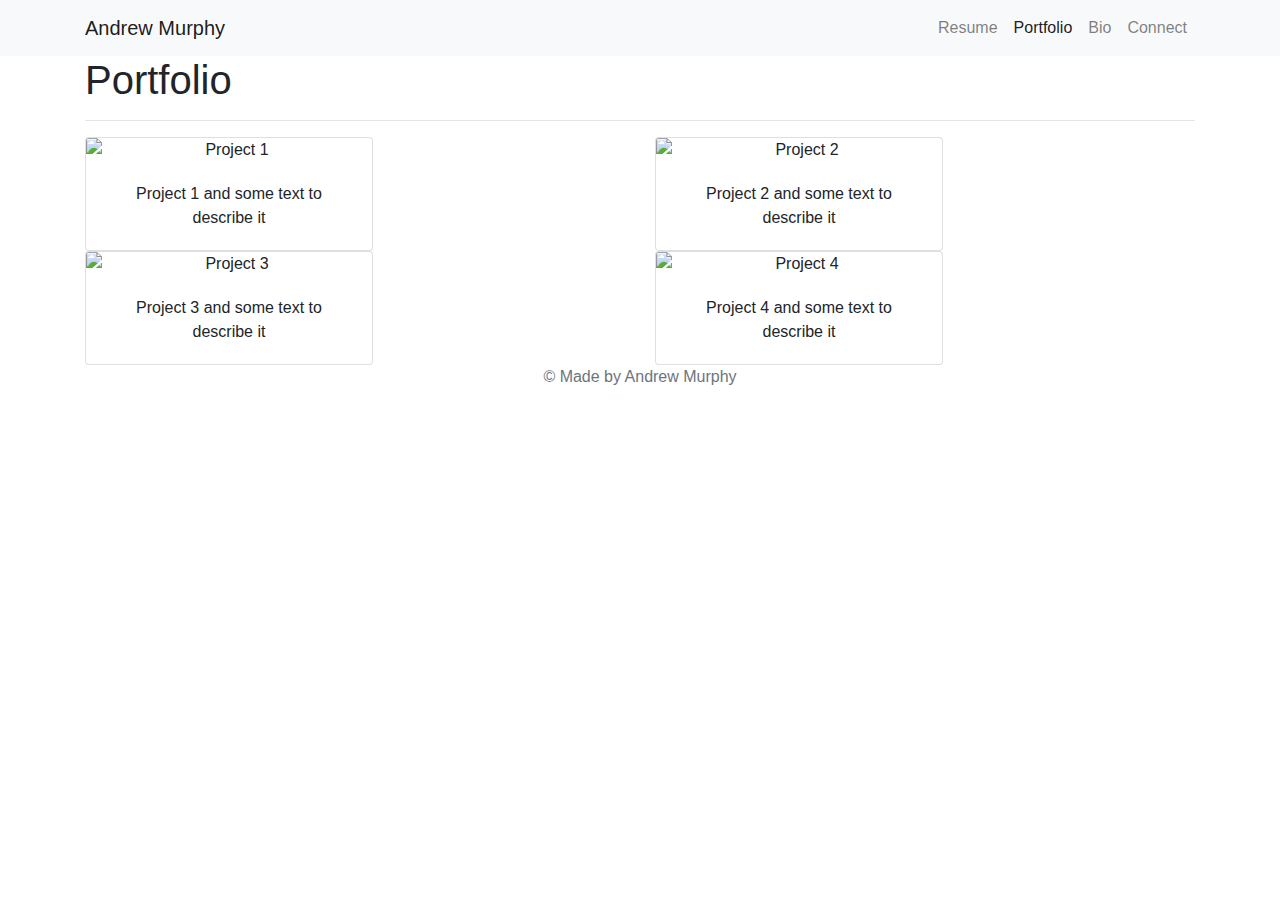
==== portfolio.html @ 4f148283 "testing folder change" ====
<!DOCTYPE html>
<html lang="en-us">

<head>

  <meta charset="UTF-8">
  <meta name="viewport" content="width=device-width, initial-scale=1.0">
  <meta http-equiv="X-UA-Compatible" content="ie=edge">

  <title>Andrew Murphy Portfolio</title>

  <!-- Boostrap Stylesheet -->
  <link rel="stylesheet" href="https://stackpath.bootstrapcdn.com/bootstrap/4.4.1/css/bootstrap.min.css" integrity="sha384-Vkoo8x4CGsO3+Hhxv8T/Q5PaXtkKtu6ug5TOeNV6gBiFeWPGFN9MuhOf23Q9Ifjh" crossorigin="anonymous">
  <!-- Our own CSS stylesheet -->
  <link rel="stylesheet" href="../amurphy37.github.io/styles.css" media="screen">

</head>

<body>
    <nav class="navbar navbar-expand-lg navbar-light bg-light">
        <div class="container" id="nav-container">
          <!-- Brand and toggle get grouped for better mobile display -->
          <a class="navbar-brand" href="index.html" id="logo">Andrew Murphy</a>
          <button class="navbar-toggler" type="button" data-toggle="collapse" data-target="#navbarTogglerDemo01"
            aria-controls="navbarTogglerDemo01" aria-expanded="false" aria-label="Toggle navigation">
            <span class="navbar-toggler-icon"></span>
          </button>
          <!-- Collect the nav links, forms, and other content for toggling -->
          <div class="collapse navbar-collapse" id="navbarTogglerDemo01">
            <ul class="navbar-nav ml-auto mt-2 mt-lg-0">
              <li class="nav-item">
                <a class="nav-link" href="../amurphy37.github.io/assets/AndrewMurphyResume.pdf" target="_blank">Resume</a>
              </li>
              <li class="nav-item active">
                <a class="nav-link" href="portfolio.html">Portfolio</a>
              </li>
              <li class="nav-item">
                <a class="nav-link" href="index.html">Bio</a>
              </li>
              <li class="nav-item">
                <a class="nav-link" href="contact.html">Connect</a>
              </li>
            </ul>
          </div>
          <!-- /.navbar-collapse -->
        </div>
        <!-- /.container -->
      </nav>
      <!-- End of navbar -->

  <!-- Start of container -->
  <div class="container">
    <main class="row">
      <div class="col-md-12">
        <article class="block">
          <h1 class="block-header">Portfolio</h1>
          <hr />
          <div class="row text-center">
            <div class="col-sm-4 col-md-12 col-lg-6">
              <!-- Card 1 -->
              <div class="card text-center" style="width: 18rem;">
                <img class="card-img-top" src="../amurphy37.github.io/assets/imgs/fivelightbulbs.jpg" alt="Project 1">
                <div class="card-body">
                  <p class="card-text">Project 1 and some text to describe it</p>
                </div>
                <!-- Card 1 -->
              </div>
            </div>
            <div class="col-sm-4 col-md-12 col-lg-6">
              <!-- Card 2 -->
              <div class="card text-center" style="width: 18rem;">
                <img class="card-img-top" src="../amurphy37.github.io/assets/imgs/typing.jpg" alt="Project 2">
                <div class="card-body">
                  <p class="card-text">Project 2 and some text to describe it</p>
                
                </div>
              </div>
              <!-- Card 2 -->
            </div>
          </div>
          <div class="row text-center">
            <div class="col-sm-4 col-md-12 col-lg-6">
              <!-- Card 3 -->
              <div class="card text-center" style="width: 18rem;">
                <img class="card-img-top" src="../amurphy37.github.io/assets/imgs/grayscale.jpg" alt="Project 3">
                <div class="card-body">
                  <p class="card-text">Project 3 and some text to describe it</p>
                </div>
              </div>
              <!-- Card 3 -->
            </div>
            <div class="col-sm-4 col-md-12 col-lg-6">
              <!-- Card 4 -->
              <div class="card text-center" style="width: 18rem;">
                <img class="card-img-top" src="../amurphy37.github.io/assets/imgs/code.jpg" alt="Project 4">
                <div class="card-body">
                  <p class="card-text">Project 4 and some text to describe it</p>
                </div>
              </div>
              <!-- Card 4 -->
            </div>
          </div>
        </article>
      </div>
    </main>
  </div>
  <!-- End of container -->

  <!-- Start of footer -->
  <footer class="footer">
    <div class="two-toned-footer-color"></div>
    <p class="text-muted text-muted-footer text-center">
      &copy; Made by Andrew Murphy
    </p>
  </footer>
  <!-- End of footer -->

  <!-- jQuery CDN -->
  <script type="text/javascript" src="https://cdnjs.cloudflare.com/ajax/libs/jquery/3.2.1/jquery.min.js"></script>

  <!-- Bootstrap CDN -->
  <script src="https://maxcdn.bootstrapcdn.com/bootstrap/4.0.0/js/bootstrap.min.js"></script></script>

</body>

</html>
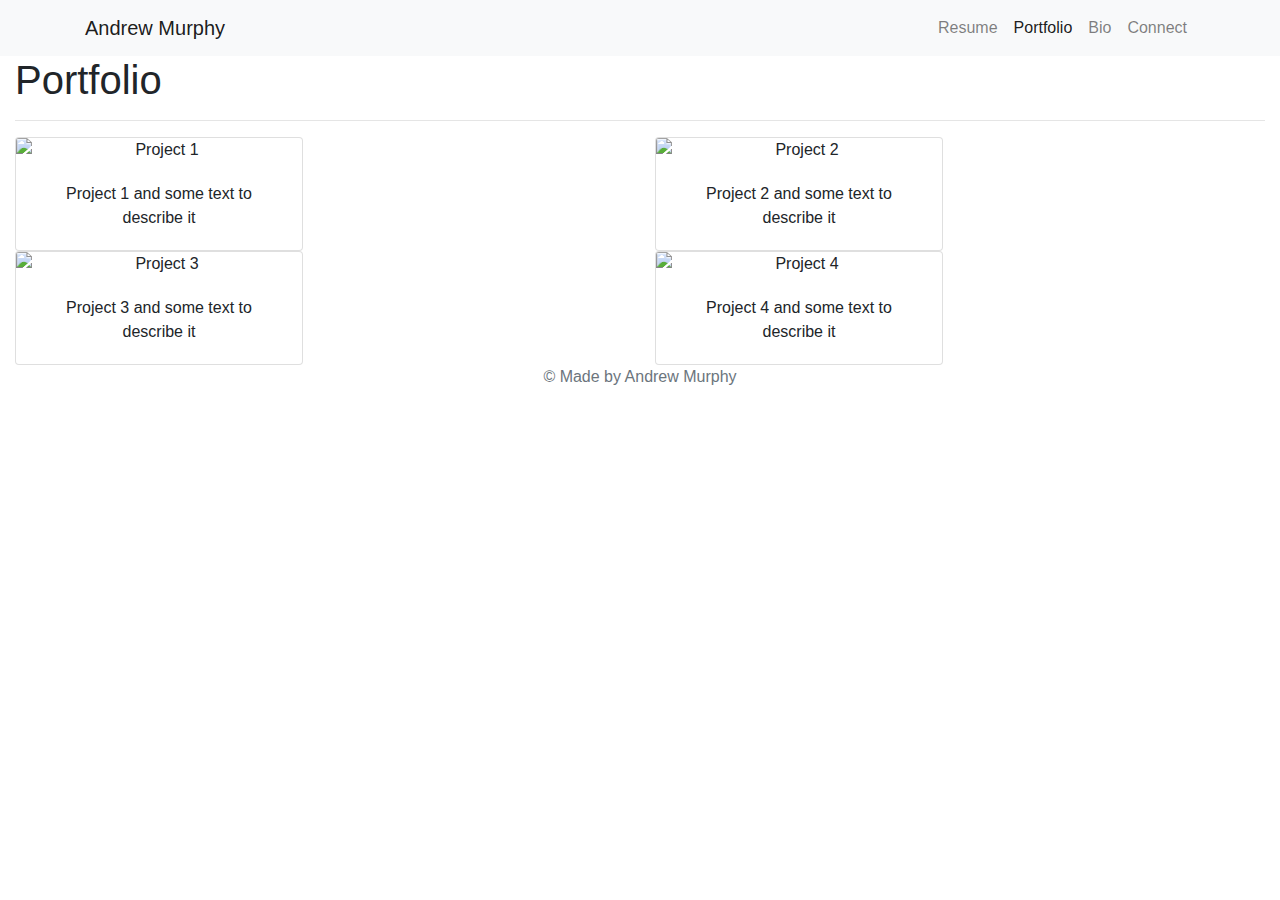
==== commit e74a63ae: "updated css" ====
--- a/portfolio.html
+++ b/portfolio.html
@@ -49,14 +49,14 @@
       <!-- End of navbar -->
 
   <!-- Start of container -->
-  <div class="container">
+  <div class="container-fluid">
     <main class="row">
-      <div class="col-md-12">
+      <div class="col-sm-6 col-md-12">
         <article class="block">
           <h1 class="block-header">Portfolio</h1>
           <hr />
           <div class="row text-center">
-            <div class="col-sm-4 col-md-12 col-lg-6">
+            <div class="col-sm-6 col-md-12 col-lg-6">
               <!-- Card 1 -->
               <div class="card text-center" style="width: 18rem;">
                 <img class="card-img-top" src="../amurphy37.github.io/assets/imgs/fivelightbulbs.jpg" alt="Project 1">
@@ -66,7 +66,7 @@
                 <!-- Card 1 -->
               </div>
             </div>
-            <div class="col-sm-4 col-md-12 col-lg-6">
+            <div class="col-sm-6 col-md-12 col-lg-6">
               <!-- Card 2 -->
               <div class="card text-center" style="width: 18rem;">
                 <img class="card-img-top" src="../amurphy37.github.io/assets/imgs/typing.jpg" alt="Project 2">
@@ -79,7 +79,7 @@
             </div>
           </div>
           <div class="row text-center">
-            <div class="col-sm-4 col-md-12 col-lg-6">
+            <div class="col-sm-6 col-md-12 col-lg-6">
               <!-- Card 3 -->
               <div class="card text-center" style="width: 18rem;">
                 <img class="card-img-top" src="../amurphy37.github.io/assets/imgs/grayscale.jpg" alt="Project 3">
@@ -89,7 +89,7 @@
               </div>
               <!-- Card 3 -->
             </div>
-            <div class="col-sm-4 col-md-12 col-lg-6">
+            <div class="col-sm-6 col-md-12 col-lg-6">
               <!-- Card 4 -->
               <div class="card text-center" style="width: 18rem;">
                 <img class="card-img-top" src="../amurphy37.github.io/assets/imgs/code.jpg" alt="Project 4">
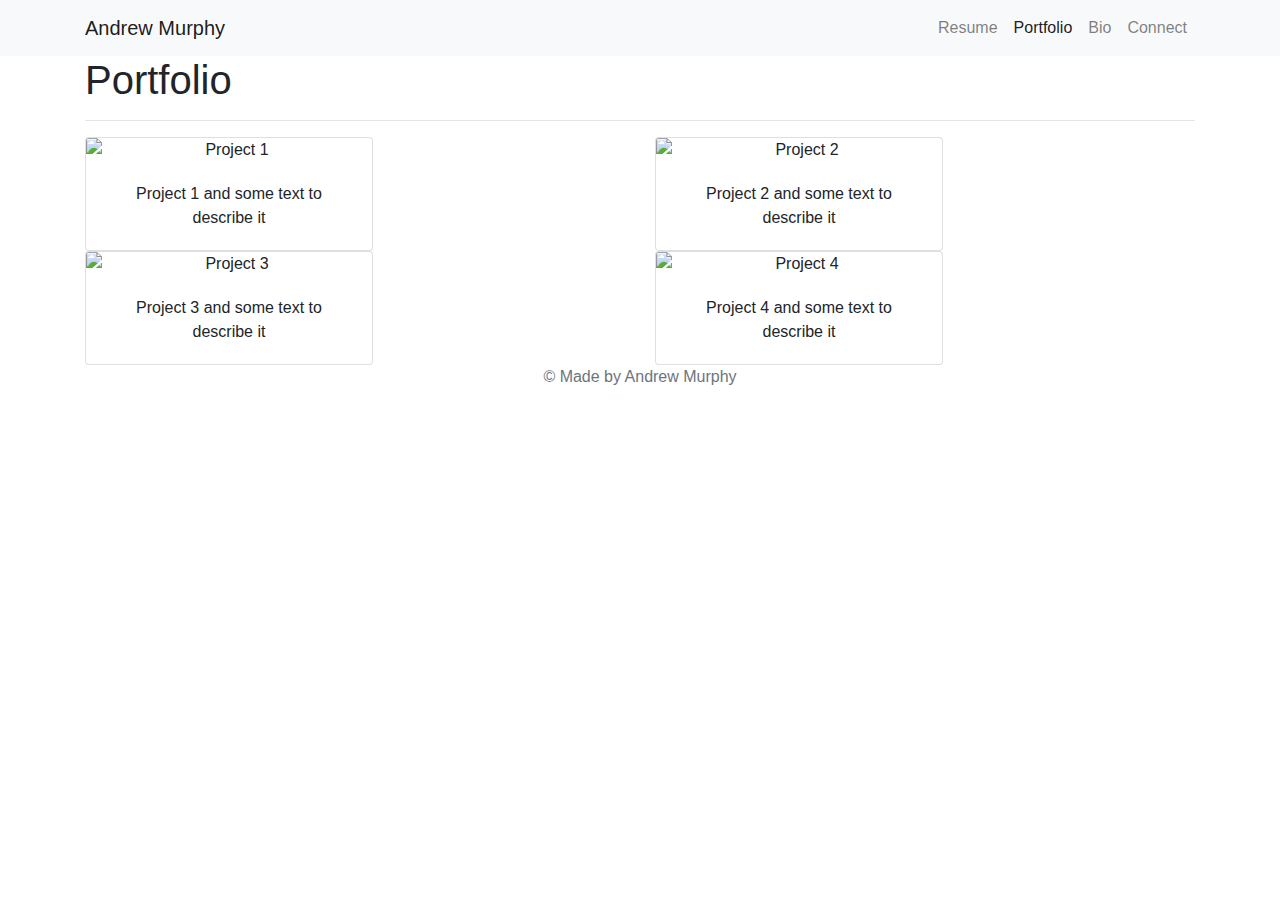
==== commit 654cf826: "update portfolio container" ====
--- a/portfolio.html
+++ b/portfolio.html
@@ -49,7 +49,7 @@
       <!-- End of navbar -->
 
   <!-- Start of container -->
-  <div class="container-fluid">
+  <div class="container">
     <main class="row">
       <div class="col-sm-6 col-md-12">
         <article class="block">
